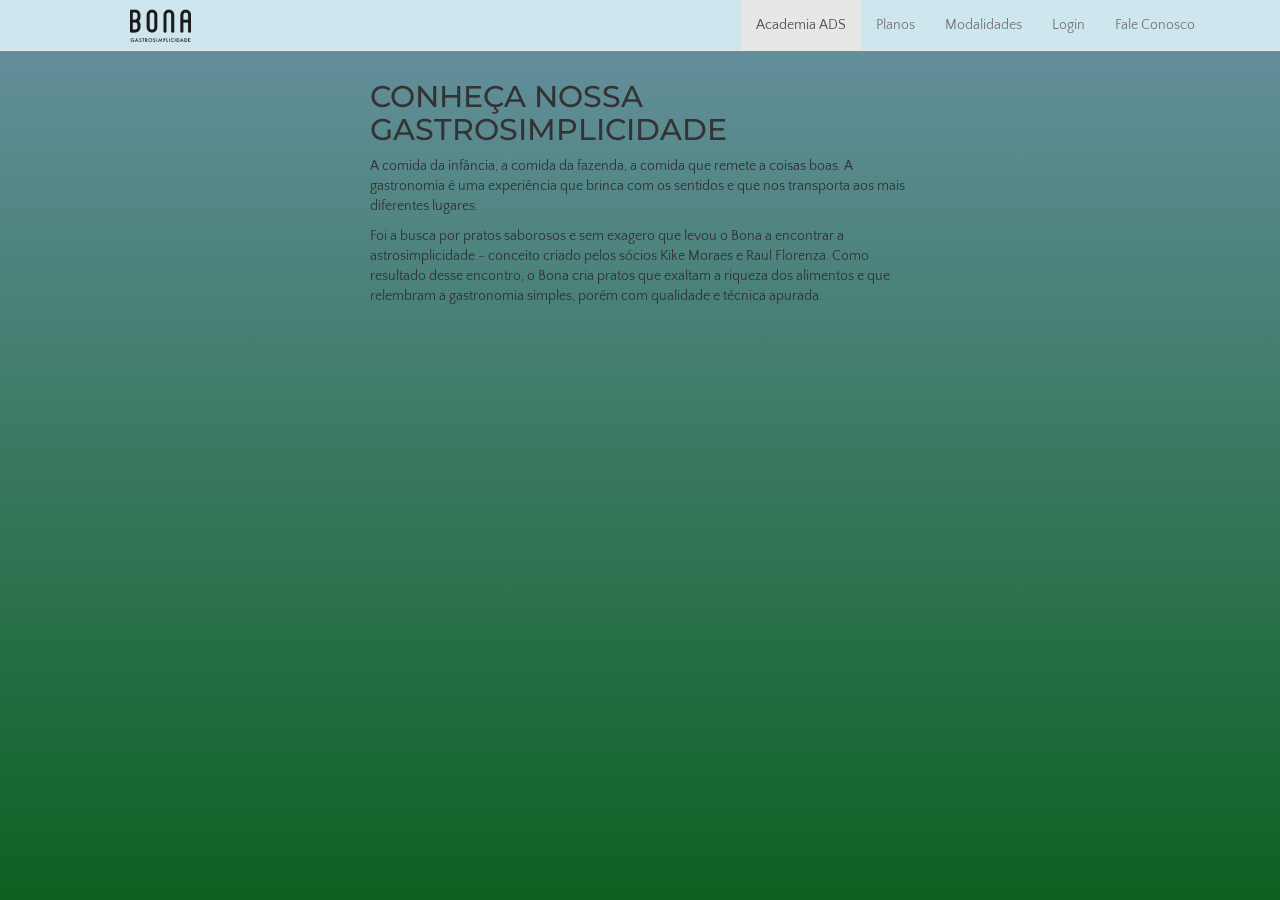
==== academia-ads/index.html @ f7f8bc63 "Site Academia Projeto ADS Mesias" ====
<!DOCTYPE html>
<html>

<head>
	<title>Bona Gastro</title>

	<meta charset="utf-8">

	<link rel="stylesheet" href="https://maxcdn.bootstrapcdn.com/bootstrap/3.3.7/css/bootstrap.min.css">
	<script src="https://ajax.googleapis.com/ajax/libs/jquery/1.12.4/jquery.min.js"></script>
	<script src="https://maxcdn.bootstrapcdn.com/bootstrap/3.3.7/js/bootstrap.min.js"></script>

	<link href="https://fonts.googleapis.com/css?family=Montserrat|Quattrocento+Sans" rel="stylesheet">
	
	<link rel="stylesheet" href="css/adsacadem.css">
	<link id="favicon" href="img/favicon.png" rel="icon" type="image/x-icon">
</head>

<body>
	<!-- Barra de navegação superior -->
	<nav class="navbar navbar-default navbar-fixed-top navbar-reprograma">
		<div class="container">

			<div class="navbar-header">
				<button type="button" class="navbar-toggle glyphicon glyphicon-menu-hamburger" data-toggle="collapse" data-target="#bona-navbar">
                </button>
				<a class="navbar-brand" href="index.html"> 
					<img class="navbar-brand-bona" src="img/logo@2x.png"></a>
			</div>

			<ul id="bona-navbar" class="nav navbar-nav navbar-right collapse navbar-collapse" data-toggle="collapse" data-target="#bona-navbar">
				<li class="active"><a href="index.html">Academia ADS</a></li>
				<li><a href="planos.html">Planos</a></li>
				<li><a href="modalidades.html">Modalidades</a></li>
				<li><a href="login.html">Login</a></li>
				<li><a href="contatos.html">Fale Conosco</a></li>
			</ul>

		</div>
	</nav>

	<!-- Corpo da página -->
	<div class="container">


		<div class="row">
			<div class="container">
				<div class="col-md-8 col-md-offset-2 col-lg-6 col-lg-offset-3">
					<div>
						<h2 id="o-bona" class="text-uppercase">Conheça nossa gastrosimplicidade</h2>
						<p>A comida da infância, a comida da fazenda, a comida que remete a coisas boas. A gastronomia é uma experiência que brinca
							com os sentidos e que nos transporta aos mais diferentes lugares.</p>
						<p> Foi a busca por pratos saborosos e sem exagero que levou o Bona a encontrar a astrosimplicidade - conceito criado pelos
							sócios Kike Moraes e Raul Florenza. Como resultado desse encontro, o Bona cria pratos que exaltam a riqueza dos alimentos
							e que relembram a gastronomia simples, porém com qualidade e técnica apurada.</p>
					</div>
				</div>
			</div>
		</div>




	</div>

</body>

</html>
---- academia-ads/css/adsacadem.css ----
body {
    font-family: "Quattrocento Sans", sans-serif;
    padding-top: 60px;
}

h1, h2, h3 {
    font-family: Montserrat, sans-serif;
}

.navbar-brand-bona {
    height: 34px;
    margin-top: -6px;
}

.navbar-reprograma{
    background-color: #cee7ef
}

.bona-prato-imagem {
    width: 100%;
    border: 6px solid #eee;
}

.row-margin-top {
    margin-top: 30px;
}

/*
 * Specific styles of signin component
 */
/*
 * General styles
 */
 body, html {
    height: 100%;
    background-repeat: no-repeat;
    background-image: linear-gradient(rgb(104, 145, 162), rgb(12, 97, 33));
}

.card-container.card {
    max-width: 3500px;
    padding: 40px 15px;
}

.btn {
    font-weight: 700;
    height: 36px;
    -moz-user-select: none;
    -webkit-user-select: none;
    user-select: none;
    cursor: default;
}

/*
 * Card component
 */
.card {
    background-color: #F7F7F7;
    /* just in case there no content*/
    padding: 20px 25px 30px;
    margin: 10 auto 10px;
    margin-top: 0px;
    /* shadows and rounded borders */
    -moz-border-radius: 2px;
    -webkit-border-radius: 2px;
    border-radius: 2px;
    -moz-box-shadow: 0px 2px 2px rgba(0, 0, 0, 0.3);
    -webkit-box-shadow: 0px 2px 2px rgba(0, 0, 0, 0.3);
    box-shadow: 0px 2px 2px rgba(0, 0, 0, 0.3);
}

.profile-img-card {
    width: 96px;
    height: 96px;
    margin: 0 auto 10px;
    display: block;
    -moz-border-radius: 50%;
    -webkit-border-radius: 50%;
    border-radius: 50%;
}

/*
 * Form styles
 */
.profile-name-card {
    font-size: 16px;
    font-weight: bold;
    text-align: center;
    margin: 10px 0 0;
    min-height: 1em;
}

.reauth-email {
    display: block;
    color: #404040;
    line-height: 2;
    margin-bottom: 10px;
    font-size: 14px;
    text-align: center;
    overflow: hidden;
    text-overflow: ellipsis;
    white-space: nowrap;
    -moz-box-sizing: border-box;
    -webkit-box-sizing: border-box;
    box-sizing: border-box;
}

.form-signin #inputEmail,
.form-signin #inputPassword {
    direction: ltr;
    height: 44px;
    font-size: 16px;
}

.form-signin input[type=email],
.form-signin input[type=password],
.form-signin input[type=text],
.form-signin button {
    width: 100%;
    display: block;
    margin-bottom: 10px;
    z-index: 1;
    position: relative;
    -moz-box-sizing: border-box;
    -webkit-box-sizing: border-box;
    box-sizing: border-box;
}

.form-signin .form-control:focus {
    border-color: rgb(104, 145, 162);
    outline: 0;
    -webkit-box-shadow: inset 0 1px 1px rgba(0,0,0,.075),0 0 8px rgb(104, 145, 162);
    box-shadow: inset 0 1px 1px rgba(0,0,0,.075),0 0 8px rgb(104, 145, 162);
}

.btn.btn-signin {
    /*background-color: #4d90fe; */
    background-color: rgb(104, 145, 162);
    /* background-color: linear-gradient(rgb(104, 145, 162), rgb(12, 97, 33));*/
    padding: 0px;
    font-weight: 700;
    font-size: 14px;
    height: 36px;
    -moz-border-radius: 3px;
    -webkit-border-radius: 3px;
    border-radius: 3px;
    border: none;
    -o-transition: all 0.218s;
    -moz-transition: all 0.218s;
    -webkit-transition: all 0.218s;
    transition: all 0.218s;
}

.btn.btn-signin:hover,
.btn.btn-signin:active,
.btn.btn-signin:focus {
    background-color: rgb(12, 97, 33);
}

.forgot-password {
    color: rgb(104, 145, 162);
}

.forgot-password:hover,
.forgot-password:active,
.forgot-password:focus{
    color: rgb(12, 97, 33);
}

.recovery-panel {
    margin-top: 150px;
}
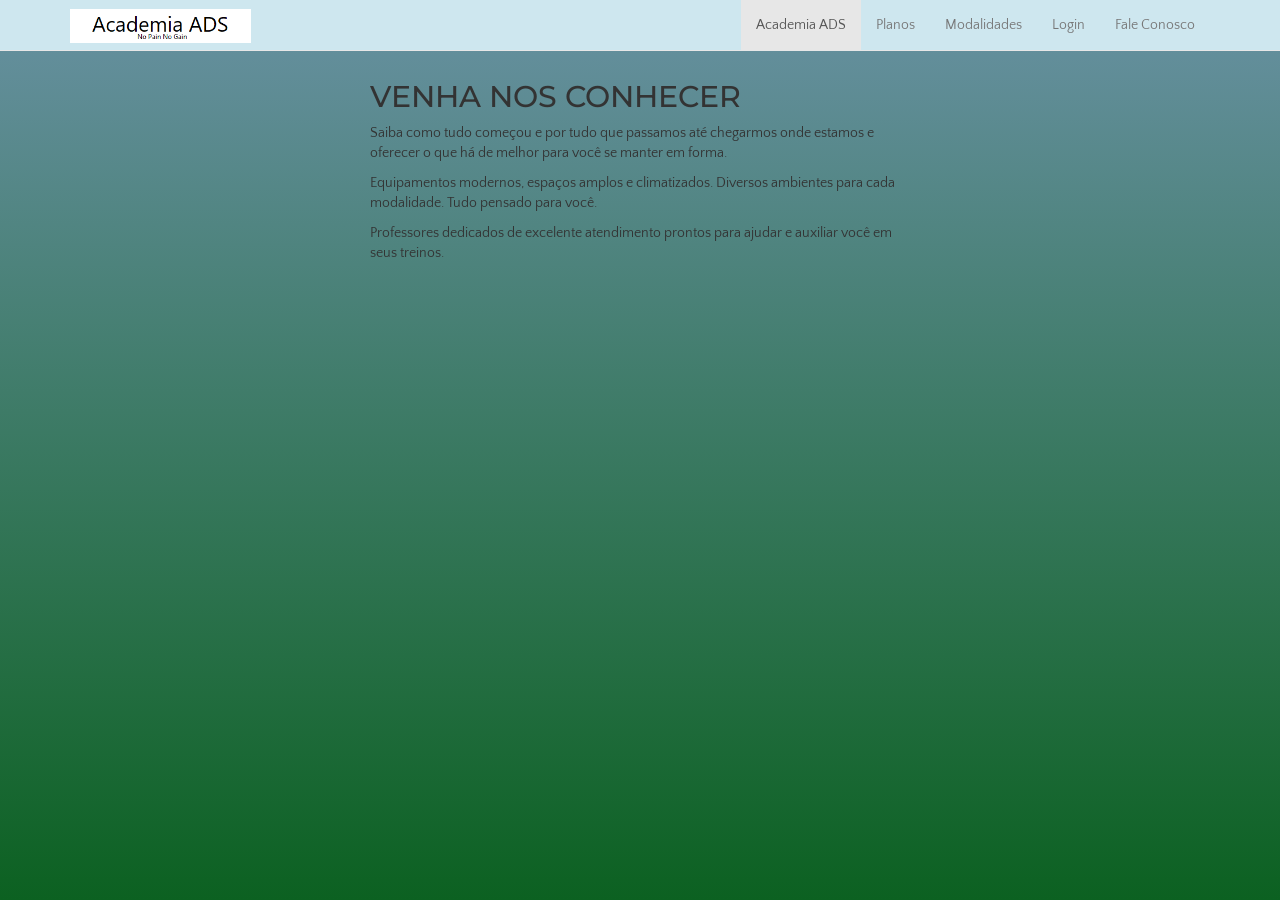
==== commit e6fff5c9: "Atualização de arquivos e remoção de imagens" ====
--- a/academia-ads/index.html
+++ b/academia-ads/index.html
@@ -2,7 +2,7 @@
 <html>
 
 <head>
-	<title>Bona Gastro</title>
+	<title>Academia ADS</title>
 
 	<meta charset="utf-8">
 
@@ -22,13 +22,13 @@
 		<div class="container">
 
 			<div class="navbar-header">
-				<button type="button" class="navbar-toggle glyphicon glyphicon-menu-hamburger" data-toggle="collapse" data-target="#bona-navbar">
+				<button type="button" class="navbar-toggle glyphicon glyphicon-menu-hamburger" data-toggle="collapse" data-target="#acad-navbar">
                 </button>
 				<a class="navbar-brand" href="index.html"> 
-					<img class="navbar-brand-bona" src="img/logo@2x.png"></a>
+					<img class="navbar-brand-acad" src="img/logo@2x.png"></a>
 			</div>
 
-			<ul id="bona-navbar" class="nav navbar-nav navbar-right collapse navbar-collapse" data-toggle="collapse" data-target="#bona-navbar">
+			<ul id="acad-navbar" class="nav navbar-nav navbar-right collapse navbar-collapse" data-toggle="collapse" data-target="#acad-navbar">
 				<li class="active"><a href="index.html">Academia ADS</a></li>
 				<li><a href="planos.html">Planos</a></li>
 				<li><a href="modalidades.html">Modalidades</a></li>
@@ -47,12 +47,10 @@
 			<div class="container">
 				<div class="col-md-8 col-md-offset-2 col-lg-6 col-lg-offset-3">
 					<div>
-						<h2 id="o-bona" class="text-uppercase">Conheça nossa gastrosimplicidade</h2>
-						<p>A comida da infância, a comida da fazenda, a comida que remete a coisas boas. A gastronomia é uma experiência que brinca
-							com os sentidos e que nos transporta aos mais diferentes lugares.</p>
-						<p> Foi a busca por pratos saborosos e sem exagero que levou o Bona a encontrar a astrosimplicidade - conceito criado pelos
-							sócios Kike Moraes e Raul Florenza. Como resultado desse encontro, o Bona cria pratos que exaltam a riqueza dos alimentos
-							e que relembram a gastronomia simples, porém com qualidade e técnica apurada.</p>
+						<h2 id="o-acad" class="text-uppercase">Venha nos Conhecer</h2>
+						<p>Saiba como tudo começou e por tudo que passamos até chegarmos onde estamos e oferecer o que há de melhor para você se manter em forma.</p>
+						<p>Equipamentos modernos, espaços amplos e climatizados. Diversos ambientes para cada modalidade. Tudo pensado para você.</p>
+						<p>Professores dedicados de excelente atendimento prontos para ajudar e auxiliar você em seus treinos.</p>
 					</div>
 				</div>
 			</div>
--- a/academia-ads/css/adsacadem.css
+++ b/academia-ads/css/adsacadem.css
@@ -7,7 +7,7 @@
     font-family: Montserrat, sans-serif;
 }
 
-.navbar-brand-bona {
+.navbar-brand-acad {
     height: 34px;
     margin-top: -6px;
 }
@@ -16,7 +16,7 @@
     background-color: #cee7ef
 }
 
-.bona-prato-imagem {
+.acad-prato-imagem {
     width: 100%;
     border: 6px solid #eee;
 }
